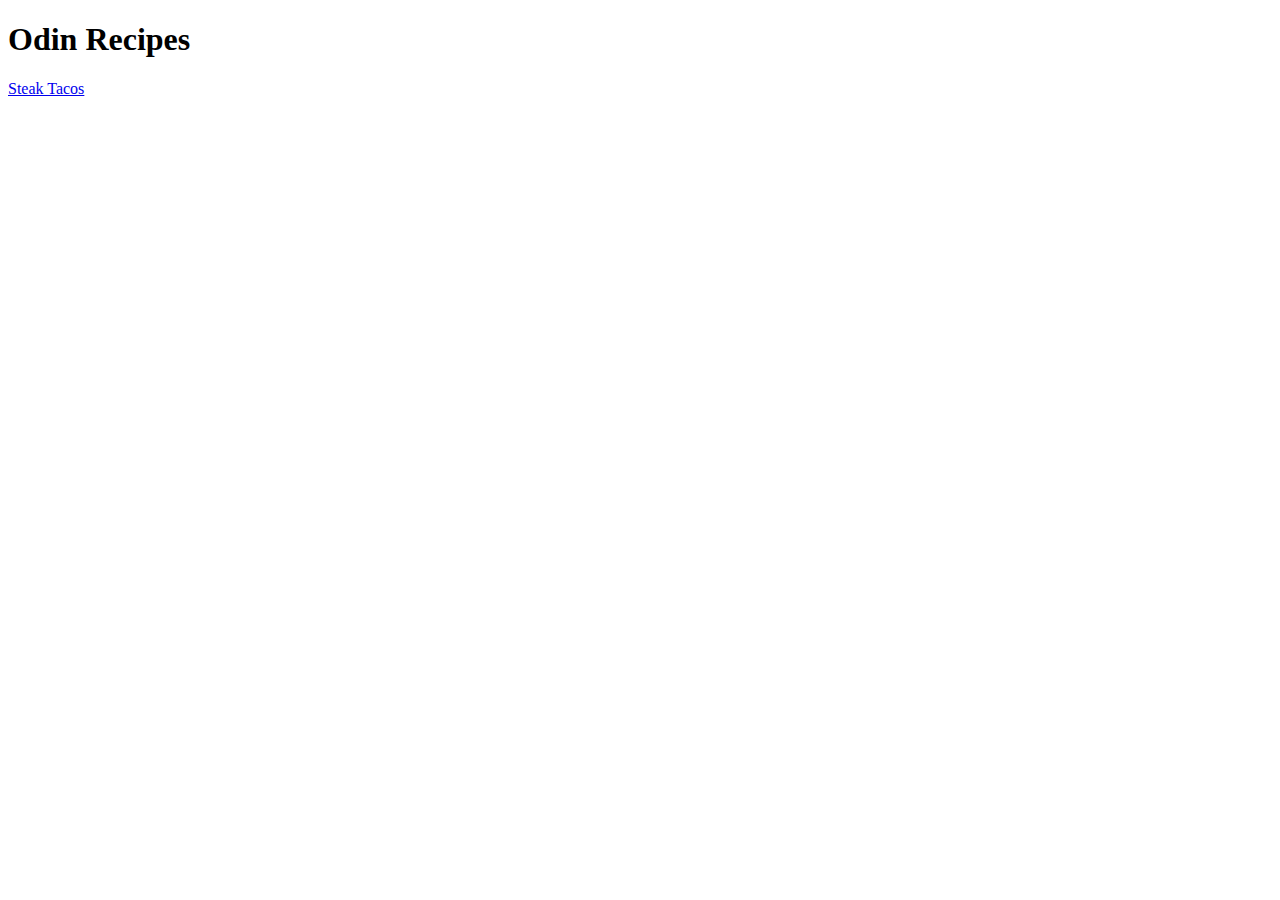
==== index.html @ b15f548d "Add index.html and recipes file with first recipe" ====
<!DOCTYPE html>
<html lang="en">
<head>
    <meta charset="UTF-8">
    <meta http-equiv="X-UA-Compatible" content="IE=edge">
    <meta name="viewport" content="width=device-width, initial-scale=1.0">
    <title>Document</title>
</head>
<body>
    <h1>Odin Recipes</h1>
    <a href="recipes/steak_tacos.html">Steak Tacos</a>
</body>
</html>
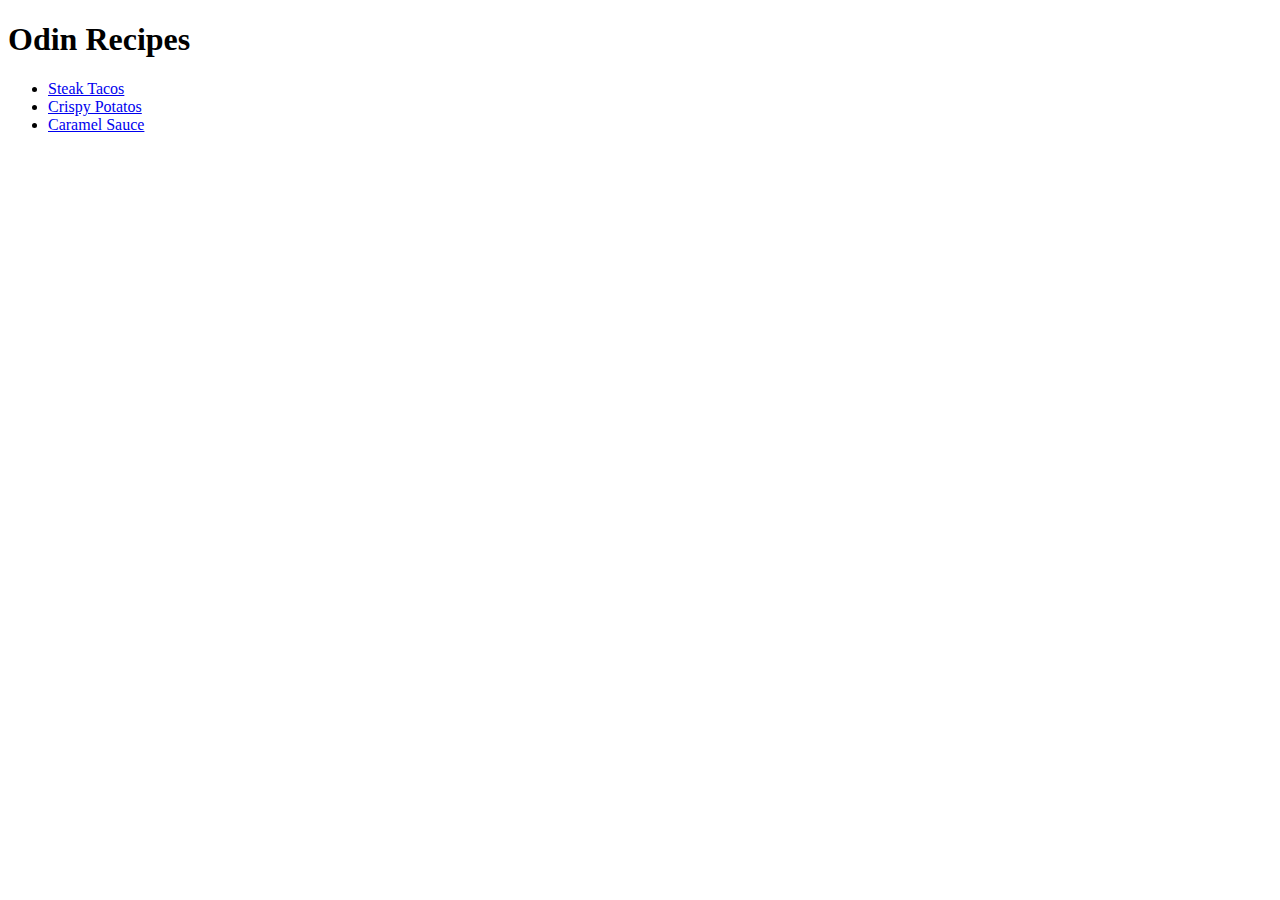
==== commit fd28504f: "Added potato and caramel links" ====
--- a/index.html
+++ b/index.html
@@ -8,6 +8,11 @@
 </head>
 <body>
     <h1>Odin Recipes</h1>
-    <a href="recipes/steak_tacos.html">Steak Tacos</a>
+    <ul>
+        <li><a href="recipes/steak_tacos.html">Steak Tacos</a></li>
+        <li><a href="recipes/crispy-potatos.html">Crispy Potatos</a></li>
+        <li><a href="recipes/caramel.html">Caramel Sauce</a></li>
+    </ul>
+    
 </body>
 </html>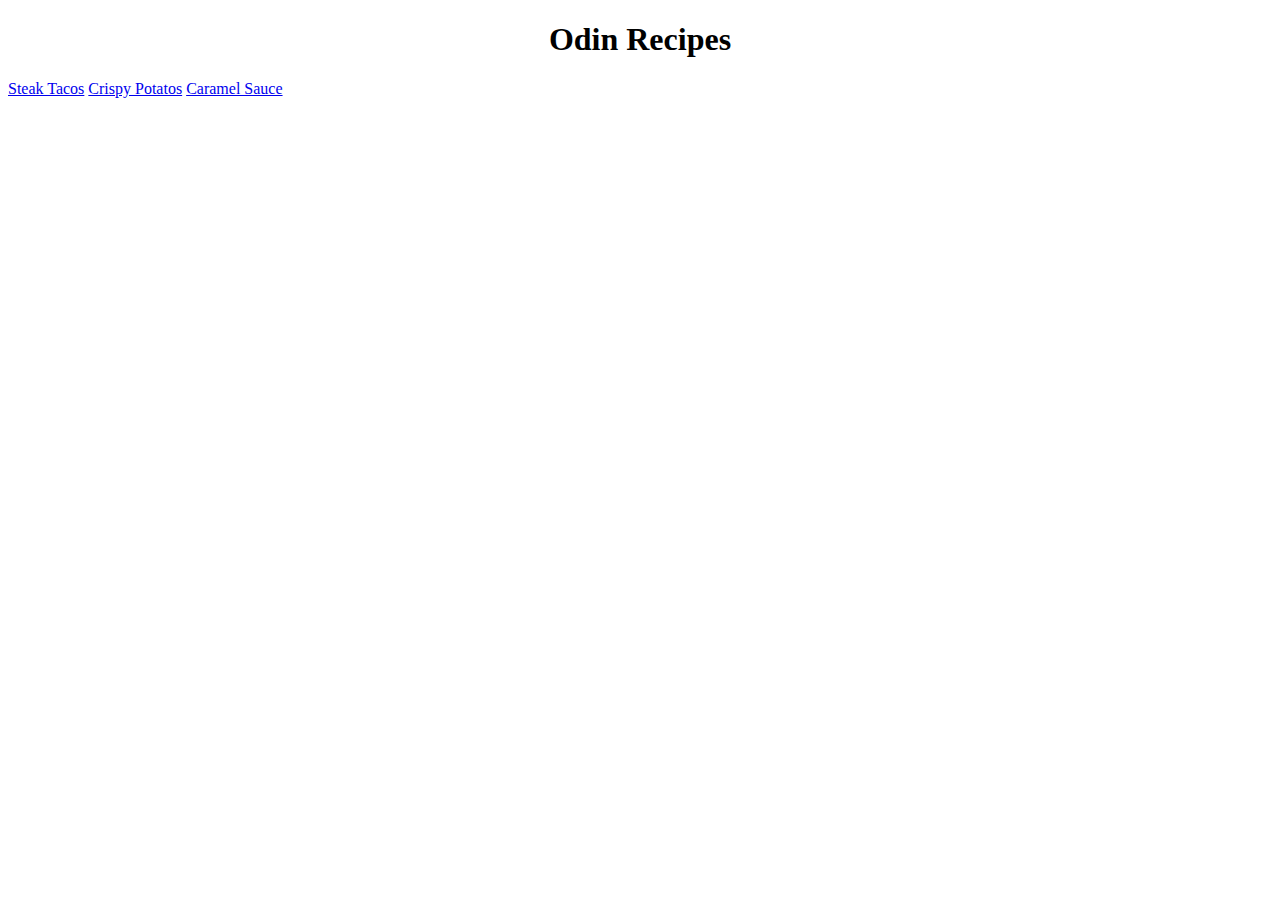
==== commit 0ed5bda6: "Update index.html with images and add styles.css" ====
--- a/index.html
+++ b/index.html
@@ -4,15 +4,14 @@
     <meta charset="UTF-8">
     <meta http-equiv="X-UA-Compatible" content="IE=edge">
     <meta name="viewport" content="width=device-width, initial-scale=1.0">
+    <link rel="stylesheet" href="style.css">
     <title>Document</title>
 </head>
 <body>
     <h1>Odin Recipes</h1>
-    <ul>
-        <li><a href="recipes/steak_tacos.html">Steak Tacos</a></li>
-        <li><a href="recipes/crispy-potatos.html">Crispy Potatos</a></li>
-        <li><a href="recipes/caramel.html">Caramel Sauce</a></li>
-    </ul>
+    <a href="recipes/steak_tacos.html">Steak Tacos</a>
+    <a href="recipes/crispy-potatos.html">Crispy Potatos</a>
+    <a href="recipes/caramel.html">Caramel Sauce</a>
     
 </body>
 </html>--- a/style.css
+++ b/style.css
@@ -0,0 +1,3 @@
+h1 {
+    text-align: center;
+}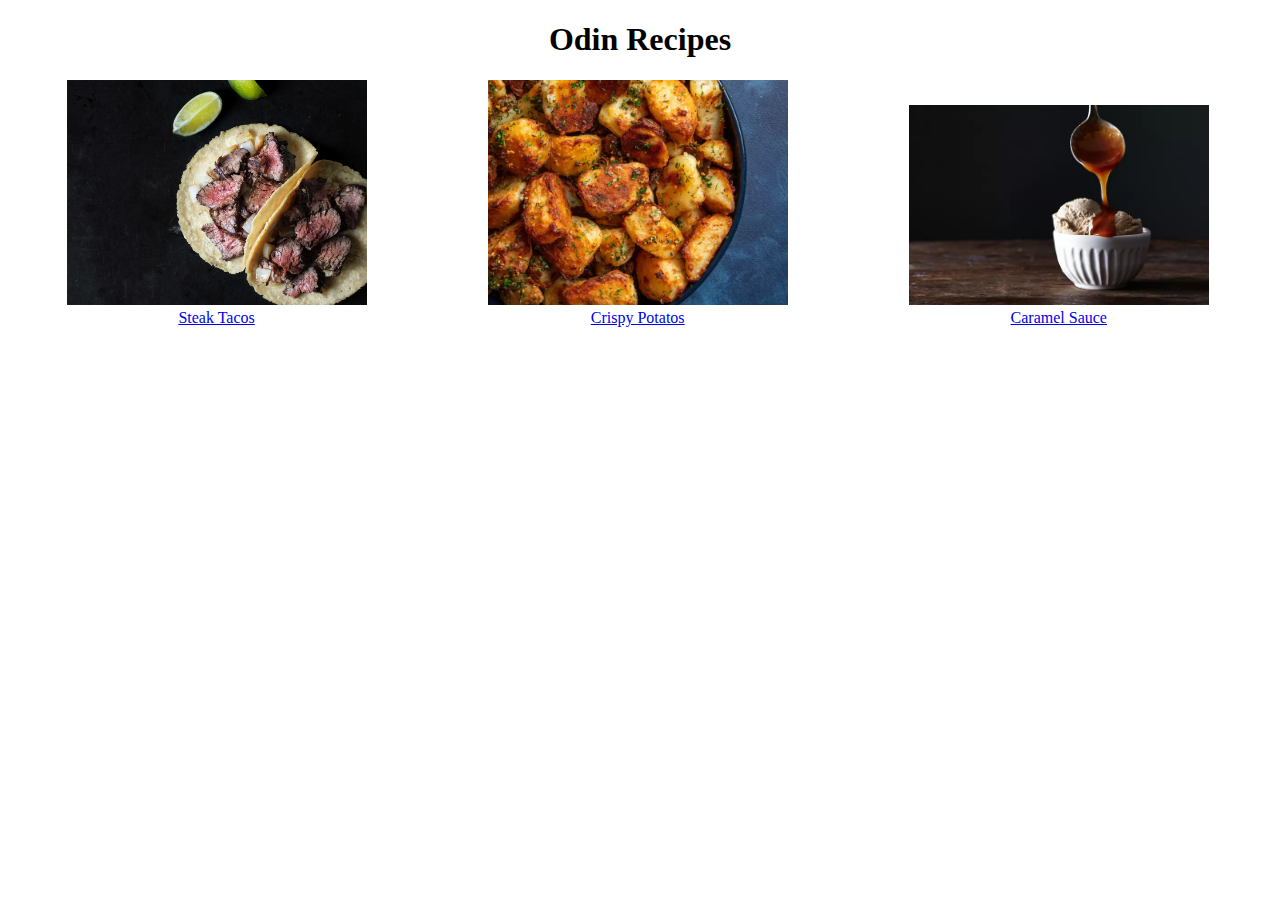
==== commit caaba93c: "Add containers on index.html and update styles" ====
--- a/index.html
+++ b/index.html
@@ -9,9 +9,19 @@
 </head>
 <body>
     <h1>Odin Recipes</h1>
-    <a href="recipes/steak_tacos.html">Steak Tacos</a>
-    <a href="recipes/crispy-potatos.html">Crispy Potatos</a>
-    <a href="recipes/caramel.html">Caramel Sauce</a>
-    
+    <div class="main-container">
+        <div class="recipe-container">
+            <img src="recipes/steak-tacos.jpg" alt="Steak Tacos">
+            <a href="recipes/steak_tacos.html">Steak Tacos</a>
+        </div>
+        <div class="recipe-container">
+            <img src="recipes/crispy-potatos.webp" alt="Crispy potatos">
+            <a href="recipes/crispy-potatos.html">Crispy Potatos</a>
+        </div>
+        <div class="recipe-container">
+        <img src="recipes/caramel.webp" alt="Caramel Sauce">
+        <a href="recipes/caramel.html">Caramel Sauce</a>
+        </div>
+    </div>
 </body>
 </html>--- a/style.css
+++ b/style.css
@@ -1,3 +1,23 @@
 h1 {
     text-align: center;
+}
+.main-container {
+    
+}
+
+.recipe-container {
+    display: inline-block;
+    width: 33%;
+    height: auto;
+    text-align: center;
+    
+}
+
+.recipe-container a {
+    display: block;
+}
+
+img {
+    width: 300px;
+    height: auto;
 }